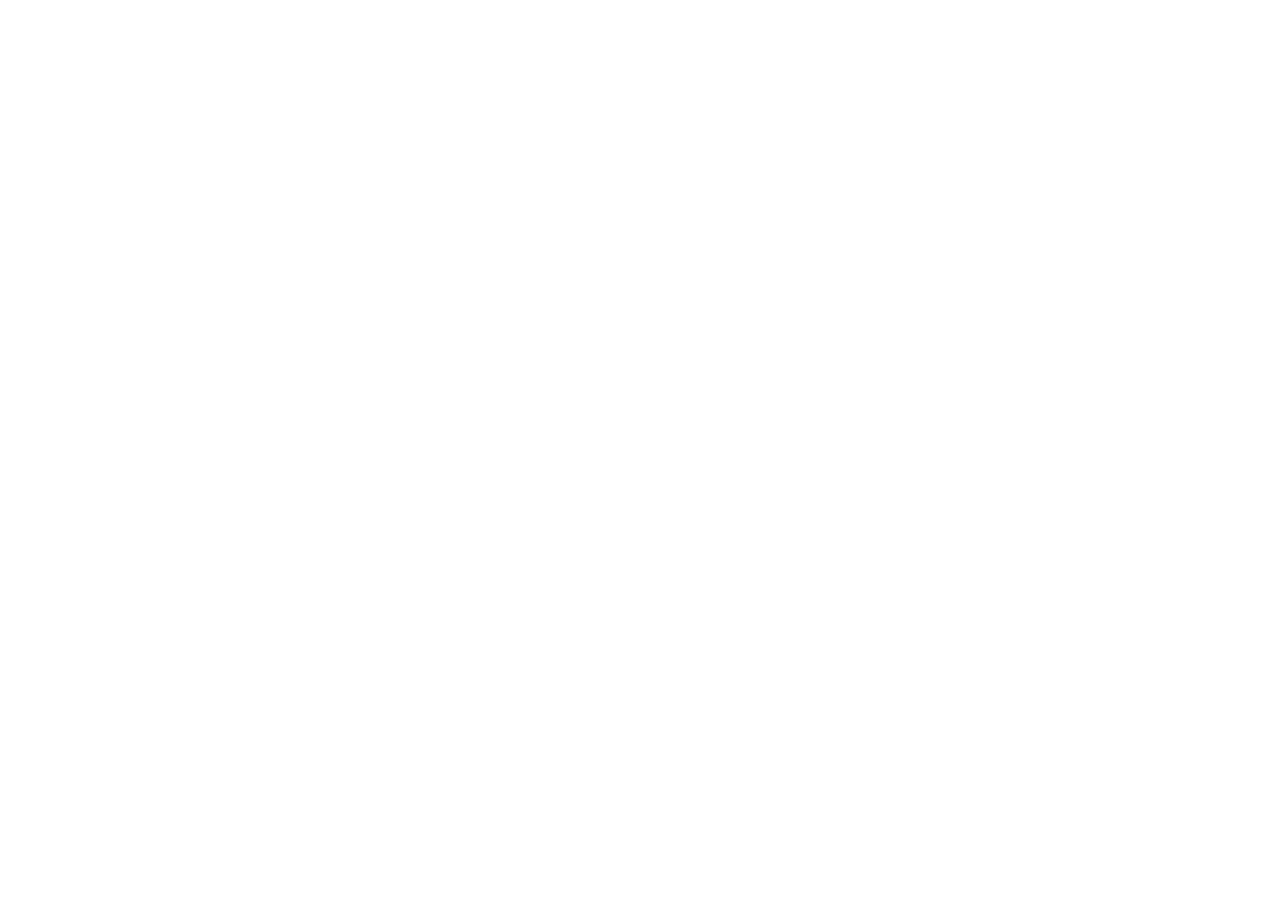
==== bio.html @ dbc4732a "bio page added" ====
<!DOCTYPE html>
<html lang="en">
<head>
    <meta charset="UTF-8">
    <meta http-equiv="X-UA-Compatible" content="IE=edge">
    <meta name="viewport" content="width=device-width, initial-scale=1.0">
    <title>Bio</title>
</head>
<body>
    
</body>
</html>
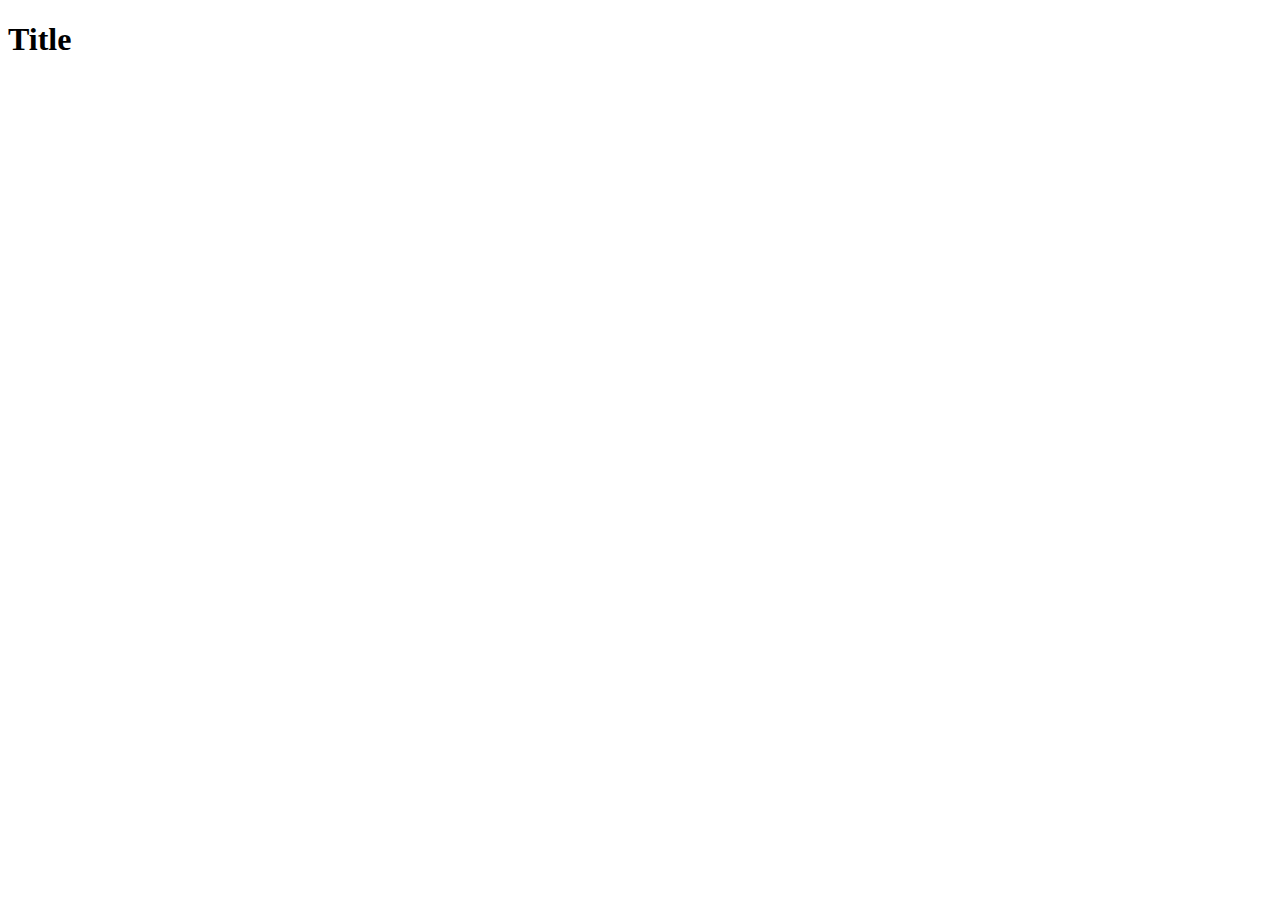
==== commit 6290f74b: "h1 tag added" ====
--- a/bio.html
+++ b/bio.html
@@ -7,6 +7,7 @@
     <title>Bio</title>
 </head>
 <body>
-    
+    <h1>Title</h1>
+    <div></div>
 </body>
 </html>